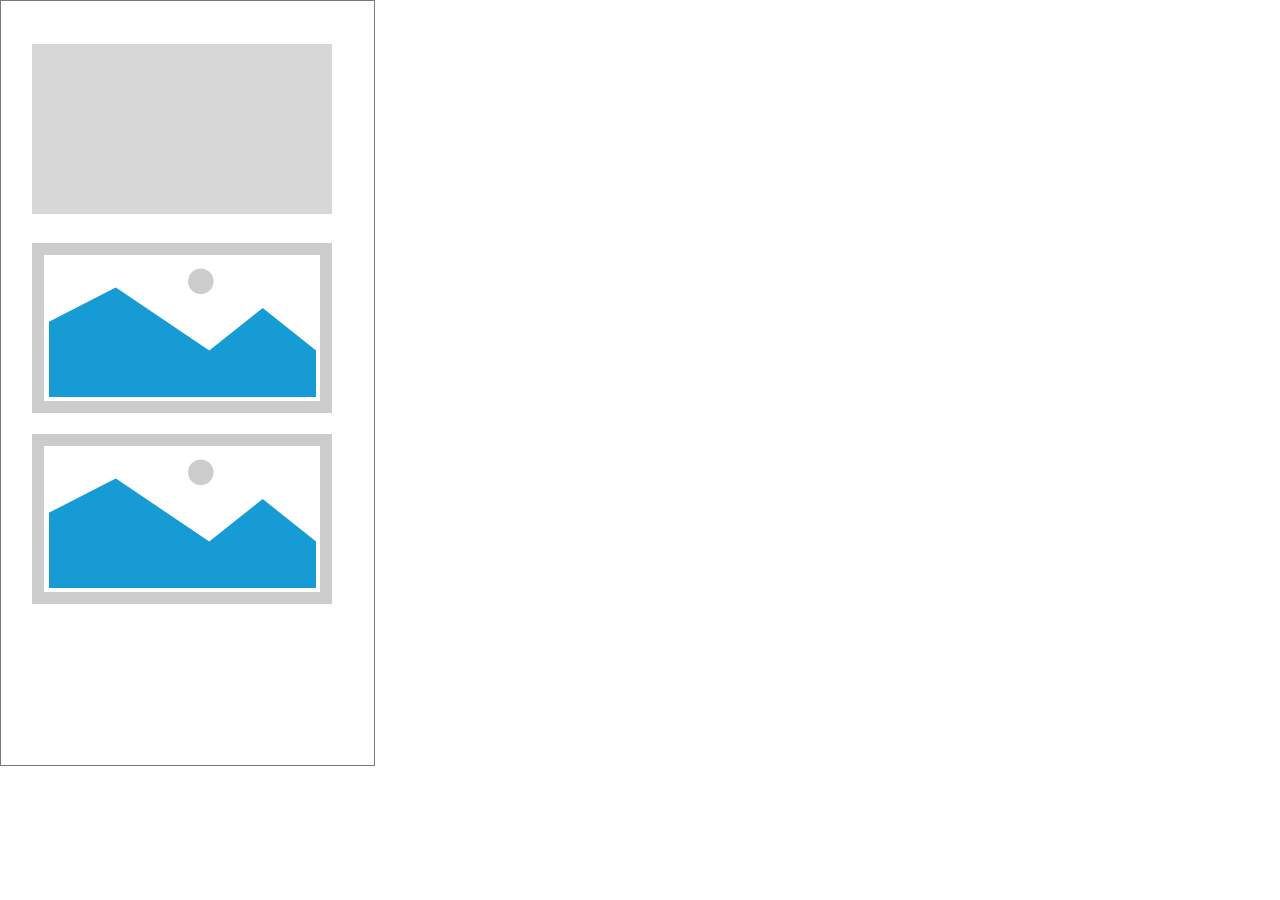
==== 索引.html @ 0aa59f97 "添加了索引" ====
﻿<!DOCTYPE html>
<html>
  <head>
    <title>索引</title>
    <meta http-equiv="X-UA-Compatible" content="IE=edge"/>
    <meta http-equiv="content-type" content="text/html; charset=utf-8"/>
    <meta name="apple-mobile-web-app-capable" content="yes"/>
    <link href="resources/css/jquery-ui-themes.css" type="text/css" rel="stylesheet"/>
    <link href="resources/css/axure_rp_page.css" type="text/css" rel="stylesheet"/>
    <link href="data/styles.css" type="text/css" rel="stylesheet"/>
    <link href="files/索引/styles.css" type="text/css" rel="stylesheet"/>
    <script src="resources/scripts/jquery-1.7.1.min.js"></script>
    <script src="resources/scripts/jquery-ui-1.8.10.custom.min.js"></script>
    <script src="resources/scripts/prototypePre.js"></script>
    <script src="data/document.js"></script>
    <script src="resources/scripts/prototypePost.js"></script>
    <script src="files/索引/data.js"></script>
    <script type="text/javascript">
      $axure.utils.getTransparentGifPath = function() { return 'resources/images/transparent.gif'; };
      $axure.utils.getOtherPath = function() { return 'resources/Other.html'; };
      $axure.utils.getReloadPath = function() { return 'resources/reload.html'; };
    </script>
  </head>
  <body>
    <div id="base" class="">

      <!-- Unnamed (矩形) -->
      <div id="u0" class="ax_default box_1">
        <div id="u0_div" class=""></div>
      </div>

      <!-- Unnamed (矩形) -->
      <div id="u1" class="ax_default box_3">
        <div id="u1_div" class=""></div>
      </div>

      <!-- Unnamed (图片) -->
      <div id="u2" class="ax_default image">
        <img id="u2_img" class="img " src="images/索引/u2.png"/>
      </div>

      <!-- Unnamed (图片) -->
      <div id="u3" class="ax_default image">
        <img id="u3_img" class="img " src="images/索引/u2.png"/>
      </div>
    </div>
  </body>
</html>
---- resources/css/axure_rp_page.css ----
﻿/* so the window resize fires within a frame in IE7 */
html, body {
    height: 100%;
}

a {
    color: inherit;
}

p {
    margin: 0px;
    text-rendering: optimizeLegibility;
    font-feature-settings: "kern" 1;
    -webkit-font-feature-settings: "kern";
    -moz-font-feature-settings: "kern";
    -moz-font-feature-settings: "kern=1";
    font-kerning: normal;
}

iframe {
    background: #FFFFFF;
}

/* to match IE with C, FF */
input {
    padding: 1px 0px 1px 0px;
    box-sizing: border-box;
    -moz-box-sizing: border-box;
}

textarea {
    margin: 0px;
    box-sizing: border-box;
    -moz-box-sizing: border-box;
}

div.intcases {
    font-family: arial; 
    font-size: 12px;
    text-align:left; 
    border:1px solid #AAA; 
    background:#FFF none repeat scroll 0% 0%; 
    z-index:9999; 
    visibility:hidden; 
    position:absolute;
    padding: 0px;
    border-radius: 3px;
    white-space: nowrap;
}

div.intcaselink {
    cursor: pointer;
    padding: 3px 8px 3px 8px;
    margin: 5px;
    background:#EEE none repeat scroll 0% 0%; 
    border:1px solid #AAA;
    border-radius: 3px;
}

div.refpageimage {
    position: absolute;
    left: 0px;
    top: 0px;
    font-size: 0px;
    width: 16px;
    height: 16px;
    cursor: pointer;
    background-image: url(images/newwindow.gif);
    background-repeat: no-repeat;
}

div.annnoteimage {
    position: absolute;
    left: 0px;
    top: 0px;
    font-size: 0px;
    /*width: 16px;
    height: 12px;*/
    cursor: help;
    /*background-image: url(images/note.gif);*/
    /*background-repeat: no-repeat;*/
    width: 13px;
    height: 12px;
    padding-top: 1px;
    text-align: center;
    background-color: #138CDD;
    -moz-box-shadow: 1px 1px 3px #aaa;
    -webkit-box-shadow: 1px 1px 3px #aaa;
    box-shadow: 1px 1px 3px #aaa;
}

div.annnoteline {
    display: inline-block;
    width: 9px;
    height: 1px;
    border-bottom: 1px solid white;
    margin-top: 1px;
}

div.annnotelabel {
    position: absolute;
    left: 0px;
    top: 0px;
    font-family: Helvetica,Arial;
    font-size: 10px;
    /*border: 1px solid rgb(166,221,242);*/
    cursor: help;
    /*background:rgb(0,157,217) none repeat scroll 0% 0%;*/ 
    padding: 1px 3px 1px 3px;
    white-space: nowrap;
    color: white;
    
    background-color: #138CDD;
    -moz-box-shadow: 1px 1px 3px #aaa;
    -webkit-box-shadow: 1px 1px 3px #aaa;
    box-shadow: 1px 1px 3px #aaa;
}

.annotation {
    font-size: 12px;
    padding-left: 2px;
    margin-bottom: 5px;
}

.annotationName {
    /*font-size: 13px;
    font-weight: bold;
    margin-bottom: 3px;
    white-space: nowrap;*/

    font-family: 'Trebuchet MS';
    font-size: 14px;
    font-weight: bold;
    margin-bottom: 5px;
    white-space: nowrap;
}

.annotationValue {
    font-family: Arial, Helvetica, Sans-Serif;
    font-size: 12px;
    color: #4a4a4a;
    line-height: 21px;
    margin-bottom: 20px;
}

.noteLink {
    text-decoration: inherit;
    color: inherit;
}

.noteLink:hover {
    background-color: white;
}

/* this is a fix for the issue where dialogs jump around and takes the text-align from the body */
.dialogFix {
    position:absolute;
    text-align:left;
    border: 1px solid #8f949a;
}


@keyframes pulsate {
  from {
    box-shadow: 0 0 10px #15d6ba;
  }
  to {
    box-shadow: 0 0 20px #15d6ba;
  }
}

@-webkit-keyframes pulsate {
  from {
    -webkit-box-shadow: 0 0 10px #15d6ba;
    box-shadow: 0 0 10px #15d6ba;
  }
  to {
    -webkit-box-shadow: 0 0 20px #15d6ba;
    box-shadow: 0 0 20px #15d6ba;
  }
}
 
@-moz-keyframes pulsate {
  from {
    -moz-box-shadow: 0 0 10px #15d6ba;
    box-shadow: 0 0 10px #15d6ba;
  }
  to {
    -moz-box-shadow: 0 0 20px #15d6ba;
    box-shadow: 0 0 20px #15d6ba;
  }
}

.legacyPulsateBorder {
    /*border: 5px solid #15d6ba;
    margin: -5px;*/
    -moz-box-shadow: 0 0 10px 3px #15d6ba;
    box-shadow: 0 0 10px 3px #15d6ba;
}

.pulsateBorder {
  animation-name: pulsate;
  animation-timing-function: ease-in-out;
  animation-duration: 0.9s;
  animation-iteration-count: infinite;
  animation-direction: alternate;
  
  -webkit-animation-name: pulsate;
  -webkit-animation-timing-function: ease-in-out;
  -webkit-animation-duration: 0.9s;
  -webkit-animation-iteration-count: infinite;
  -webkit-animation-direction: alternate;

  -moz-animation-name: pulsate;
  -moz-animation-timing-function: ease-in-out;
  -moz-animation-duration: 0.9s;
  -moz-animation-iteration-count: infinite;
  -moz-animation-direction: alternate;
}

.ax_default_hidden, .ax_default_unplaced{
    display: none;
    visibility: hidden;
}

.widgetNoteSelected {
    -moz-box-shadow: 0 0 10px 3px #138CDD;
    box-shadow: 0 0 10px 3px #138CDD;
    /*-moz-box-shadow: 0 0 20px #3915d6;
    box-shadow: 0 0 20px #3915d6;*/
    /*border: 3px solid #3915d6;*/
    /*margin: -3px;*/
}


.singleImg {
    display: none;
    visibility: hidden;
}
---- data/styles.css ----
﻿.ax_default {
  font-family:'Arial Normal', 'Arial';
  font-weight:400;
  font-style:normal;
  font-size:13px;
  color:#333333;
  text-align:center;
  line-height:normal;
}
.box_1 {
}
.box_3 {
}
.image {
}
._一级标题 {
  font-family:'Arial Normal', 'Arial';
  font-weight:bold;
  font-style:normal;
  font-size:32px;
  text-align:left;
}
._二级标题 {
  font-family:'Arial Normal', 'Arial';
  font-weight:bold;
  font-style:normal;
  font-size:24px;
  text-align:left;
}
._三级标题 {
  font-family:'Arial Normal', 'Arial';
  font-weight:bold;
  font-style:normal;
  font-size:18px;
  text-align:left;
}
._四级标题 {
  font-family:'Arial Normal', 'Arial';
  font-weight:bold;
  font-style:normal;
  font-size:14px;
  text-align:left;
}
._五级标题 {
  font-family:'Arial Normal', 'Arial';
  font-weight:bold;
  font-style:normal;
  text-align:left;
}
._六级标题 {
  font-family:'Arial Normal', 'Arial';
  font-weight:bold;
  font-style:normal;
  font-size:10px;
  text-align:left;
}
._文本段落 {
  text-align:left;
}
---- files/索引/styles.css ----
﻿body {
  margin:0px;
  background-image:none;
  position:static;
  left:auto;
  width:375px;
  margin-left:0;
  margin-right:0;
  text-align:left;
}
#base {
  position:absolute;
  z-index:0;
}
#u0_div {
  border-width:0px;
  position:absolute;
  left:0px;
  top:0px;
  width:375px;
  height:766px;
  background:inherit;
  background-color:rgba(255, 255, 255, 1);
  box-sizing:border-box;
  border-width:1px;
  border-style:solid;
  border-color:rgba(121, 121, 121, 1);
  border-radius:0px;
  -moz-box-shadow:none;
  -webkit-box-shadow:none;
  box-shadow:none;
}
#u0 {
  border-width:0px;
  position:absolute;
  left:0px;
  top:0px;
  width:375px;
  height:766px;
}
#u0_text {
  border-width:0px;
  position:absolute;
  left:0px;
  top:0px;
  width:0px;
  visibility:hidden;
  word-wrap:break-word;
}
#u1_div {
  border-width:0px;
  position:absolute;
  left:0px;
  top:0px;
  width:300px;
  height:170px;
  background:inherit;
  background-color:rgba(215, 215, 215, 1);
  border:none;
  border-radius:0px;
  -moz-box-shadow:none;
  -webkit-box-shadow:none;
  box-shadow:none;
}
#u1 {
  border-width:0px;
  position:absolute;
  left:32px;
  top:44px;
  width:300px;
  height:170px;
}
#u1_text {
  border-width:0px;
  position:absolute;
  left:0px;
  top:0px;
  width:0px;
  visibility:hidden;
  word-wrap:break-word;
}
#u2_img {
  border-width:0px;
  position:absolute;
  left:0px;
  top:0px;
  width:300px;
  height:170px;
}
#u2 {
  border-width:0px;
  position:absolute;
  left:32px;
  top:243px;
  width:300px;
  height:170px;
}
#u2_text {
  border-width:0px;
  position:absolute;
  left:0px;
  top:0px;
  width:0px;
  visibility:hidden;
  word-wrap:break-word;
}
#u3_img {
  border-width:0px;
  position:absolute;
  left:0px;
  top:0px;
  width:300px;
  height:170px;
}
#u3 {
  border-width:0px;
  position:absolute;
  left:32px;
  top:434px;
  width:300px;
  height:170px;
}
#u3_text {
  border-width:0px;
  position:absolute;
  left:0px;
  top:0px;
  width:0px;
  visibility:hidden;
  word-wrap:break-word;
}
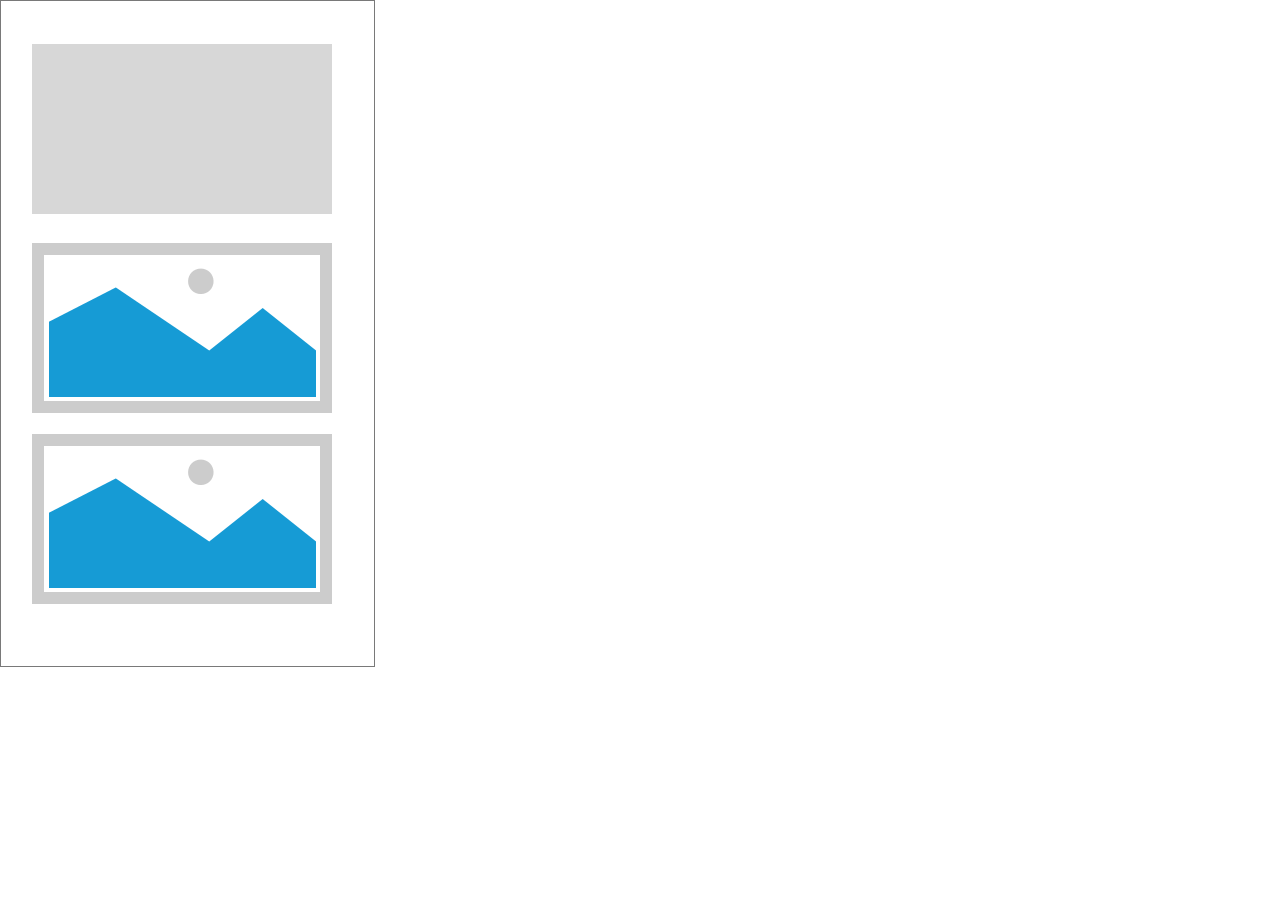
==== commit 4d54a6bf: "更新参数" ====
--- a/索引.html
+++ b/索引.html
@@ -4,6 +4,7 @@
     <title>索引</title>
     <meta http-equiv="X-UA-Compatible" content="IE=edge"/>
     <meta http-equiv="content-type" content="text/html; charset=utf-8"/>
+    <meta name="viewport" content="width=device-width, initial-scale=0.5, user-scalable=no"/>
     <meta name="apple-mobile-web-app-capable" content="yes"/>
     <link href="resources/css/jquery-ui-themes.css" type="text/css" rel="stylesheet"/>
     <link href="resources/css/axure_rp_page.css" type="text/css" rel="stylesheet"/>
--- a/files/索引/styles.css
+++ b/files/索引/styles.css
@@ -18,7 +18,7 @@
   left:0px;
   top:0px;
   width:375px;
-  height:766px;
+  height:667px;
   background:inherit;
   background-color:rgba(255, 255, 255, 1);
   box-sizing:border-box;
@@ -36,7 +36,7 @@
   left:0px;
   top:0px;
   width:375px;
-  height:766px;
+  height:667px;
 }
 #u0_text {
   border-width:0px;
